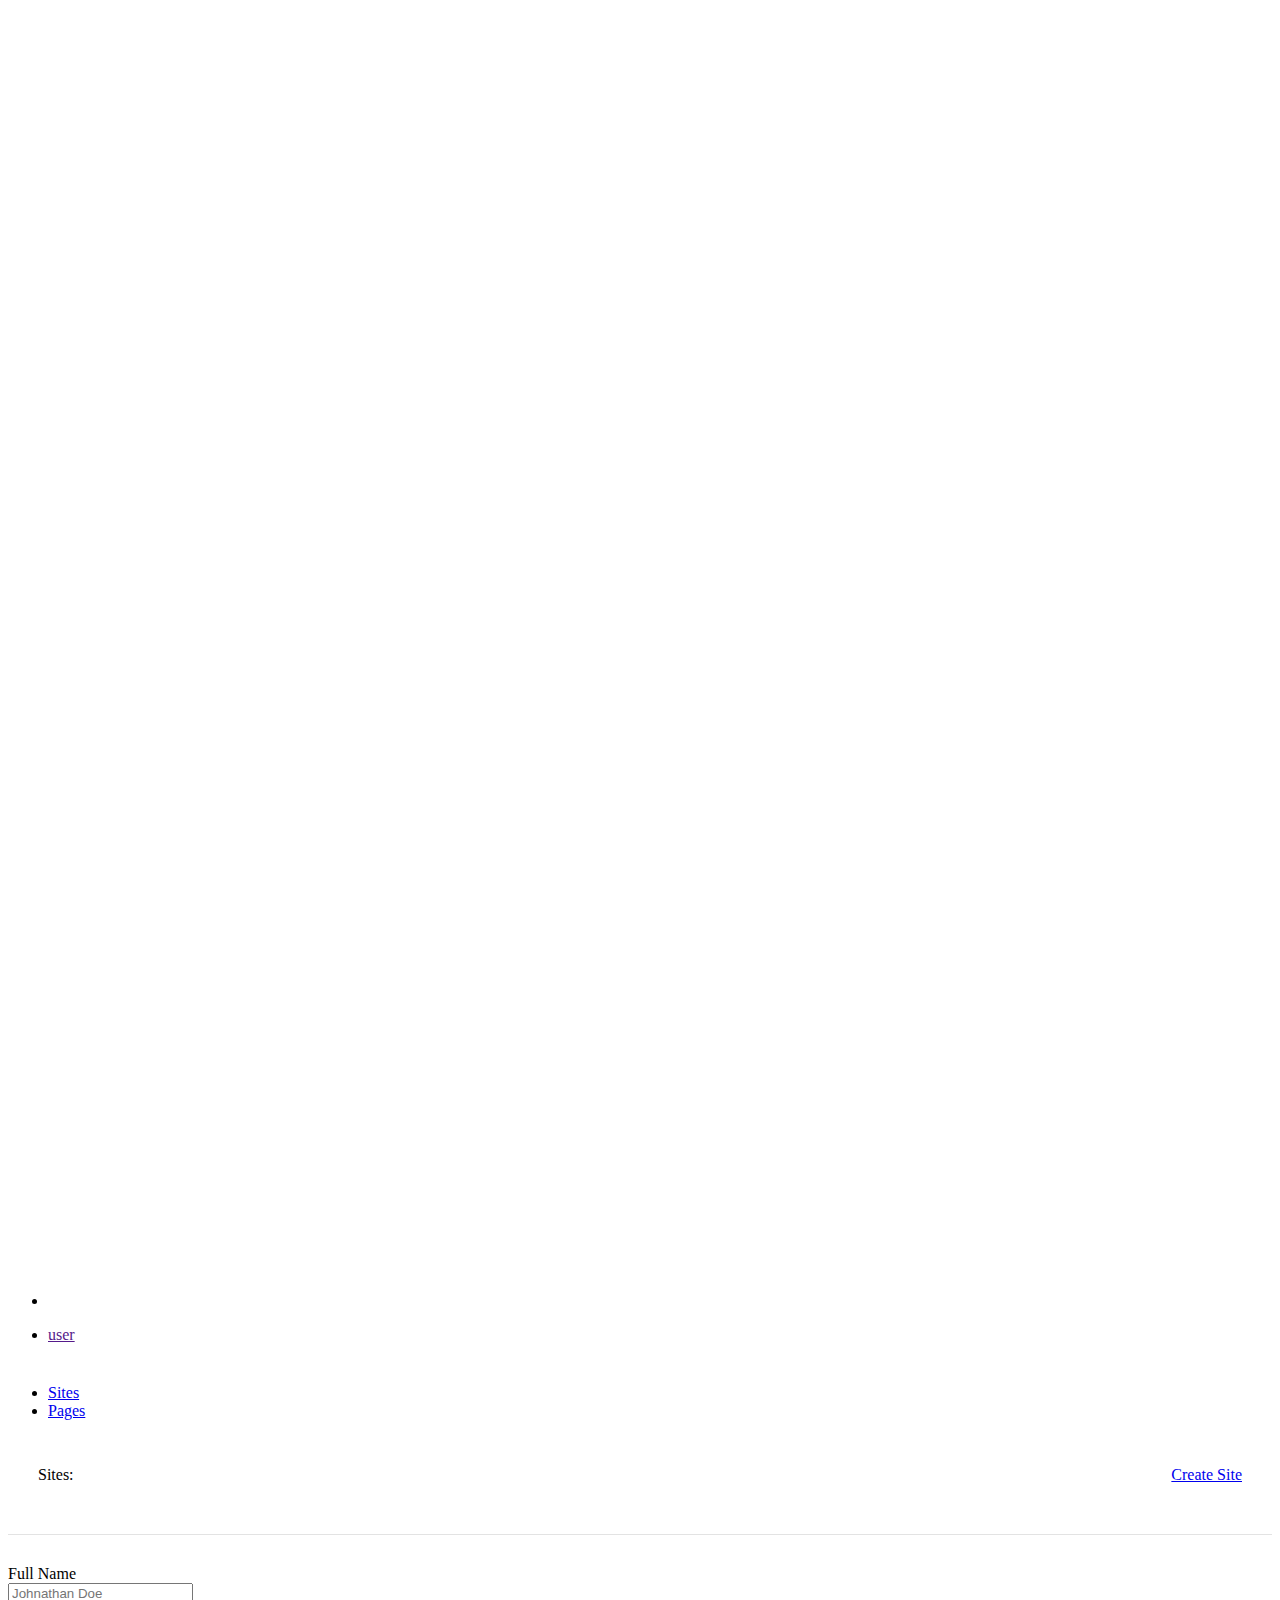
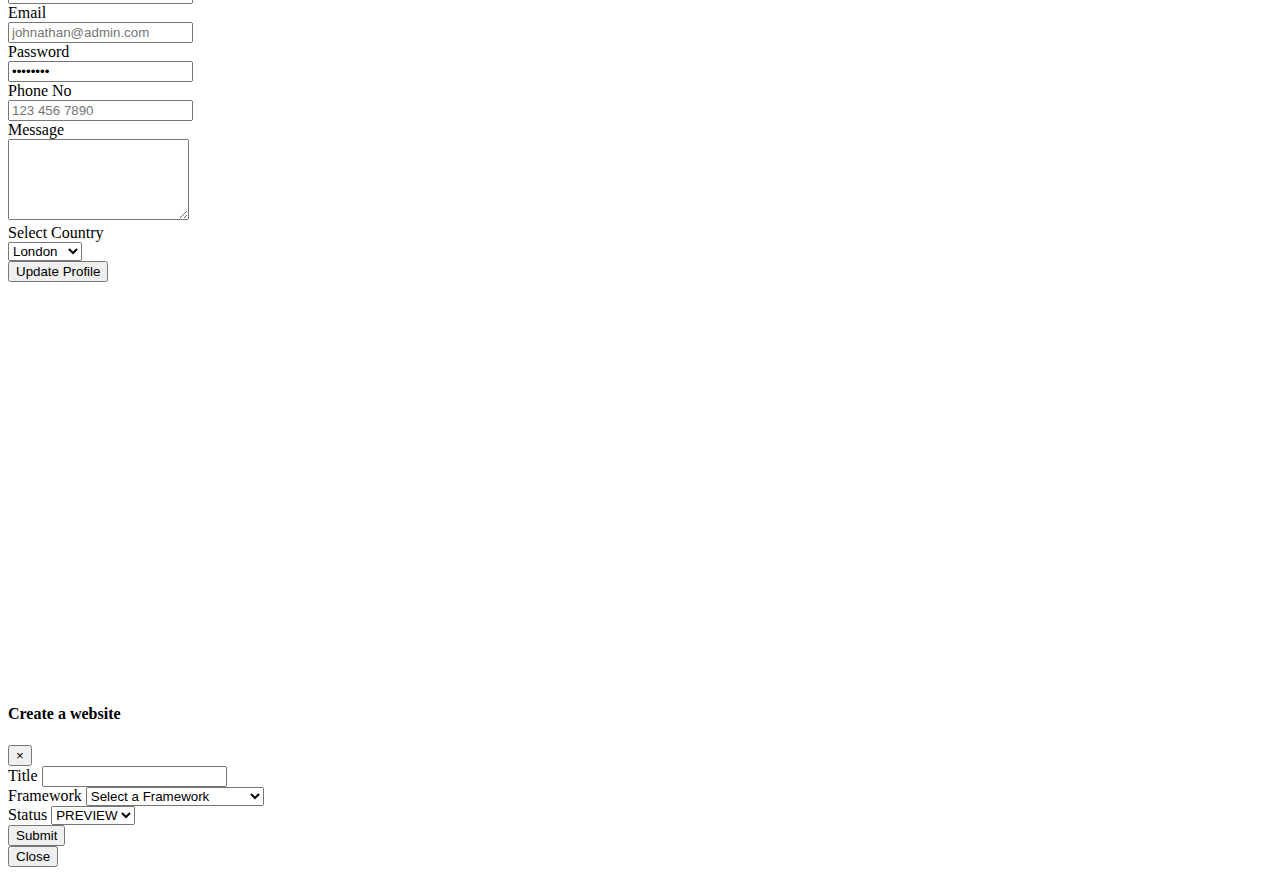
==== index.html @ ac880af2 "going up" ====
<!DOCTYPE html>
<html lang="en">

<head>
    <meta charset="utf-8">
    <meta http-equiv="X-UA-Compatible" content="IE=edge">
    <!-- Tell the browser to be responsive to screen width -->
    <meta name="viewport" content="width=device-width, initial-scale=1">
    <meta name="description" content="">
    <meta name="author" content="">
    <!-- Favicon icon -->
    <link rel="icon" href="https://assets.xbox.com/xbcservicewebwww-1805-23141-0-0-main-rolling/shell/images/favicon.ico">
    <title>Builder</title>
    <!-- Bootstrap Core CSS -->
    <link href="assets/plugins/bootstrap/css/bootstrap.min.css" rel="stylesheet">
    <link href="css/dragula.min.css" rel="stylesheet">
    <!-- Custom CSS -->
    <link href="css/style.css" rel="stylesheet">

    <link href="css/sweetalert.css" rel="stylesheet">
    <!-- You can change the theme colors from here -->

    <style>
        .profiletimeline{
            margin: 30px 50px;
        }
    </style>
    <link href="css/colors/blue.css" id="theme" rel="stylesheet">
    <!-- HTML5 Shim and Respond.js IE8 support of HTML5 elements and media queries -->
    <!-- WARNING: Respond.js doesn't work if you view the page via file:// -->
    <!--[if lt IE 9]>
    <script src="https://oss.maxcdn.com/libs/html5shiv/3.7.0/html5shiv.js"></script>
    <script src="https://oss.maxcdn.com/libs/respond.js/1.4.2/respond.min.js"></script>
<![endif]-->
</head>

<body class="fix-header fix-sidebar card-no-border">
    <!-- ============================================================== -->
    <!-- Preloader - style you can find in spinners.css -->
    <!-- ============================================================== -->
    <div class="preloader">
        <svg class="circular" viewBox="25 25 50 50">
            <circle class="path" cx="50" cy="50" r="20" fill="none" stroke-width="2" stroke-miterlimit="10" /> </svg>
    </div>
    <!-- ============================================================== -->
    <!-- Main wrapper - style you can find in pages.scss -->
    <!-- ============================================================== -->
    <div id="main-wrapper">
        <!-- ============================================================== -->
        <!-- Topbar header - style you can find in pages.scss -->
        <!-- ============================================================== -->
        <header class="topbar">
            <nav class="navbar top-navbar navbar-toggleable-sm navbar-light">

                <div class="navbar-header">
                    <a class="navbar-brand" href="/">
                        <!-- Logo icon --><b>
                            <!--You can put here icon as well // <i class="wi wi-sunset"></i> //-->
                            
                            <!-- Light Logo icon -->
                            <!-- <img src="assets/images/gennielogo2.png" style="width: 40px;" alt="homepage" class="light-logo" /> -->
                        </b>
                        <!--End Logo icon -->
                        <!-- Logo text --><span>
                         
                         <!-- Light Logo text   
                          <img src="assets/images/gennielogo2.png" class="light-logo img-responsive" style="width: 40px;" alt="homepage" /></span> </a> */ --> 
                </div>

                <div class="navbar-collapse">

                    <ul class="navbar-nav mr-auto mt-md-0">
                        <!-- This is  -->
                        <li class="nav-item"> <a class="nav-link nav-toggler hidden-md-up text-muted waves-effect waves-dark" href="javascript:void(0)"><i class="mdi mdi-menu"></i></a> </li>

                        
                        </li>
                    </ul>

                    <ul class="navbar-nav my-lg-0">

                        <li class="nav-item dropdown">
                            <a class="nav-link dropdown-toggle has-arrow waves-effect waves-dark" href="" data-toggle="dropdown" aria-haspopup="true" aria-expanded="false">user<span class="caret"></span></a>
                        </li>
                    </ul>
                </div>
            </nav>
        </header>

         

        <div class="page-wrapper" style="">

            <div class="container-fluid">

                <div class="row">
                    <div class="col-12" id="dragtocontainer" style="margin-top: 40px;height: 100vh;">



                        <div class="col-12">
                            <div class="card">
                                <!-- Nav tabs -->
                                <ul class="nav nav-tabs profile-tab" role="tablist">
                                    <li class="nav-item"> <a class="nav-link active show" data-toggle="tab" href="#home" role="tab" aria-selected="true">Sites</a> </li>
                                    <!--<li class="nav-item"> <a class="nav-link" data-toggle="tab" href="#profile" role="tab" aria-selected="false">Profile</a> </li>-->
                                    <li class="nav-item"> <a class="nav-link" data-toggle="tab" href="#settings" role="tab" aria-selected="false">Pages</a> </li>
                                </ul>
                                <!-- Tab panes -->
                                <div class="tab-content">
                                    <div class="tab-pane active show" id="home" role="tabpanel">
                                        <div class="card-body">
                                            <div style="border-bottom: 1px solid rgba(128, 128, 128, 0.22);padding-bottom: 20px;">
                                                <p class="text-left" style="display: inline-block;margin: 30px">Sites: <span id="sitesCount"></span></p>
                                                <a href="#createWebsite" class="btn btn-md btn-success" data-toggle="modal" style="margin: 30px;display: inline-block;float:right"> Create Site</a>
                                            </div>
                                            <div class="profiletimeline">
                                                
                                                

                                            </div>
                                        </div>
                                        
                                    </div>
                                        <div class="tab-pane" id="settings" role="tabpanel">
                                        <div class="card-body">
                                            <form class="form-horizontal form-material">
                                                <div class="form-group">
                                                    <label class="col-md-12">Full Name</label>
                                                    <div class="col-md-12">
                                                        <input type="text" placeholder="Johnathan Doe" class="form-control form-control-line">
                                                    </div>
                                                </div>
                                                <div class="form-group">
                                                    <label for="example-email" class="col-md-12">Email</label>
                                                    <div class="col-md-12">
                                                        <input type="email" placeholder="johnathan@admin.com" class="form-control form-control-line" name="example-email" id="example-email">
                                                    </div>
                                                </div>
                                                <div class="form-group">
                                                    <label class="col-md-12">Password</label>
                                                    <div class="col-md-12">
                                                        <input type="password" value="password" class="form-control form-control-line">
                                                    </div>
                                                </div>
                                                <div class="form-group">
                                                    <label class="col-md-12">Phone No</label>
                                                    <div class="col-md-12">
                                                        <input type="text" placeholder="123 456 7890" class="form-control form-control-line">
                                                    </div>
                                                </div>
                                                <div class="form-group">
                                                    <label class="col-md-12">Message</label>
                                                    <div class="col-md-12">
                                                        <textarea rows="5" class="form-control form-control-line"></textarea>
                                                    </div>
                                                </div>
                                                <div class="form-group">
                                                    <label class="col-sm-12">Select Country</label>
                                                    <div class="col-sm-12">
                                                        <select class="form-control form-control-line">
                                                            <option>London</option>
                                                            <option>India</option>
                                                            <option>Usa</option>
                                                            <option>Canada</option>
                                                            <option>Thailand</option>
                                                        </select>
                                                    </div>
                                                </div>
                                                <div class="form-group">
                                                    <div class="col-sm-12">
                                                        <button class="btn btn-success">Update Profile</button>
                                                    </div>
                                                </div>
                                            </form>
                                        </div>
                                    </div>
                                </div>
                            </div>
                        </div>






                        </div>
                    </div>

                </div>
                <!-- ============================================================== -->
                <!-- End PAge Content -->
                <!-- ============================================================== -->
            
                
        </div>






        <!--      modal    -->
        <div class="modal fade show" tabindex="-1" id="createWebsite" role="dialog" aria-labelledby="modal" style="padding-right: 16px;">
            <div class="modal-dialog modal-lg">
                <div class="modal-content">
                    <div class="modal-header">
                        <h4 class="modal-title" id="myLargeModalLabel">Create a website</h4>
                        <button type="button" class="close" data-dismiss="modal" aria-hidden="true">×</button>
                    </div>
                    <div class="modal-body">
                            <form class="createuser">
                                    <div class="form-body">

                                        <div class="row p-t-20">
                                            <div class="col-md-12">
                                                <div class="form-group">
                                                    <label class="control-label">Title</label>
                                                    <input type="text" id="websitetitle" class="form-control" placeholder="" required>
                                                </div>
                                            </div>

                                        </div>
                                        <!--/row-->
                                        <div class="row">
                                            <div class="col-md-6">
                                                <div class="form-group has-success">
                                                    <label class="control-label">Framework</label>
                                                    <select class="form-control custom-select" name="role" id="role" required>
                                                        <option value="">Select a Framework</option>
                                                        <option value="Bootstrap4">Bootstrap 4</option>
                                                        <option value="Bootstrap3">Bootstrap 3</option>
                                                        <option value="MWF">Microsoft Web Framework</option>
                                                        <option value="Materialize">Materialize</option>
                                                        <option value="Foundation">Foundation</option>
                                                    </select>
                                                </div>
                                            </div>
                                            <div class="col-md-6">
                                                <div class="form-group has-success">
                                                    <label class="control-label">Status</label>
                                                    <select class="form-control custom-select" name="role" id="role" required>
                                                        
                                                        <option value="PREVIEW" selected>PREVIEW</option>
                                                        <option value="LIVE">LIVE</option>

                                                    </select>
                                                </div>
                                            </div>
                                        </div>
                                        
                                    </div>
                                    <div class="form-actions">
                                        <button type="submit" class="btn btn-success btn-lg"> <i class="fa fa-check"></i> Submit</button>
                                    </div>
                                </form>
                    </div>
                    <div class="modal-footer">
                        <button type="button" class="btn btn-danger waves-effect text-left" data-dismiss="modal">Close</button>
                    </div>
                </div>
                <!-- /.modal-content -->
            </div>
            <!-- /.modal-dialog -->
    </div>
    <!--      -->








        </div>
        <!-- ============================================================== -->
        <!-- End Page wrapper  -->
        <!-- ============================================================== -->
    </div>

    <script src="assets/plugins/jquery/jquery.min.js"></script>
    <!-- Bootstrap tether Core JavaScript -->
    <script src="assets/plugins/bootstrap/js/tether.min.js"></script>
    <script src="assets/plugins/bootstrap/js/bootstrap.min.js"></script>
    <!-- slimscrollbar scrollbar JavaScript -->
    <script src="js/jquery.slimscroll.js"></script>
    <!--Wave Effects -->
    <script src="js/waves.js"></script>
    <!--Menu sidebar -->
    <script src="js/sidebarmenu.js"></script>
    <!--stickey kit -->
    <script src="assets/plugins/sticky-kit-master/dist/sticky-kit.min.js"></script>
    <!--Custom JavaScript -->
    <script src="js/dragula.min.js"></script>
    <script src="js/custom.min.js"></script>
    <script>

        $(document).ready(function(){

            $(".preloader").show();

            (()=>{
                getAllsites();
            })();

            function getAllsites(){

                $.ajax({
                    method: 'GET',
                    url: 'http://localhost:3000/website',
                    success: (data)=>{
                        console.log(data);
                        displayAllsites(data.resp);
                        $(".preloader").fadeOut(500);
                    },
                    error: (err)=>{
                        console.log(err);
                    }
                })

            }

            function displayAllsites(sites){

                $("#sitesCount").text(sites.length);

                let listHtml = '';

                for(let site in sites){
                    console.log(sites[site]);
                    listHtml += `<div class="sl-item" style="border-bottom: 1px solid rgba(128, 128, 128, 0.22);padding-bottom: 30px;">
                                                    <div class="sl-right">
                                                        <div>
                                                            <h3 class="m-t-10"> ${sites[site].title} </h3>
                                                            <span class="badge badge-success" style="position: absolute;top:0;right:0">${sites[site].status}</span>
                                                            <p style=""><span style="float: right;font-size: 20px;">Created: <span class="">${sites[site].createdAt}</span></span>
                                                            <span style="font-size: 20px">Author: <span class="">${sites[site].author}</span></span></p>
                                                            <p style="display: inline-block"><span style="font-size: 20px">Pages: <span class="">${sites[site].pages}</span></span></p>
                                        
                                                            <p style="float: right;display: inline-block"><span style="font-size: 20px">Framework: <span class="">${sites[site].framework}</span></span></p>
                                                            
                                                        </div>
                                                        <div class="like-comm m-t-20"> 
                                                            <div><a href="#" class="btn btn-info editthisWebsite" data-edit="${sites[site]._id}"> Edit</a>
                                                                <a href="#" class="btn btn-danger deletethiswebsite" data-delete="${sites[site]._id}"> Delete</a>

                                                            </div>
                                                        </div>
                                                    </div>
                                                </div>`
                }
                
                

                setTimeout(()=>{
                    $(".profiletimeline").empty().append(listHtml);
                    $(".editthisWebsite").click(EditThisWebsite);
                    $(".deletethiswebsite").click(deleteThisWebsite);
                }, 0);

            }

            //delete website
            function deleteThisWebsite(){

                let id = $(this).data("delete").trim();

                return simpleCrudOp("DELETE", id, "website");

            }

            function EditThisWebsite(){


            }

            //run certain crup ops
            function simpleCrudOp(method, id, type){
                let urlTogo;
                if(type == 'website'){
                    urlTogo = "http://localhost:3000/website";
                }else{
                    urlTogo = "http://localhost:3000/page";
                }

                swal({
                    title: 'Are you sure?',
                    text: "You won't be able to revert this!",
                    type: 'warning',
                    showCancelButton: true,
                    confirmButtonColor: '#3085d6',
                    cancelButtonColor: '#d33',
                    confirmButtonText: 'Yes, Remove!'
                    }, (result) => {
                    if (result) {

                        return runAjax(method, urlTogo, id);

                    }
                });


            }

            function runAjax(prsdmethod, urlTogo, id){

                $.ajax({
                    method: prsdmethod,
                    url: `${urlTogo}/${id}`,
                    success: (data)=>{
                        console.log(data);
                        let srresp = data.resp == null ? data.message : data.message+" "+JSON.stringify(data.resp); 
                            swal(
                                data.notice,
                                srresp,
                                data.notice,
                            )

                        getAllsites();
                    },
                    error: (err)=>{
                        console.log(err);
                    }

                    });
                }

            
        });
    </script>
    <script src="js/sweetalert.min.js"></script>
</body>

</html>
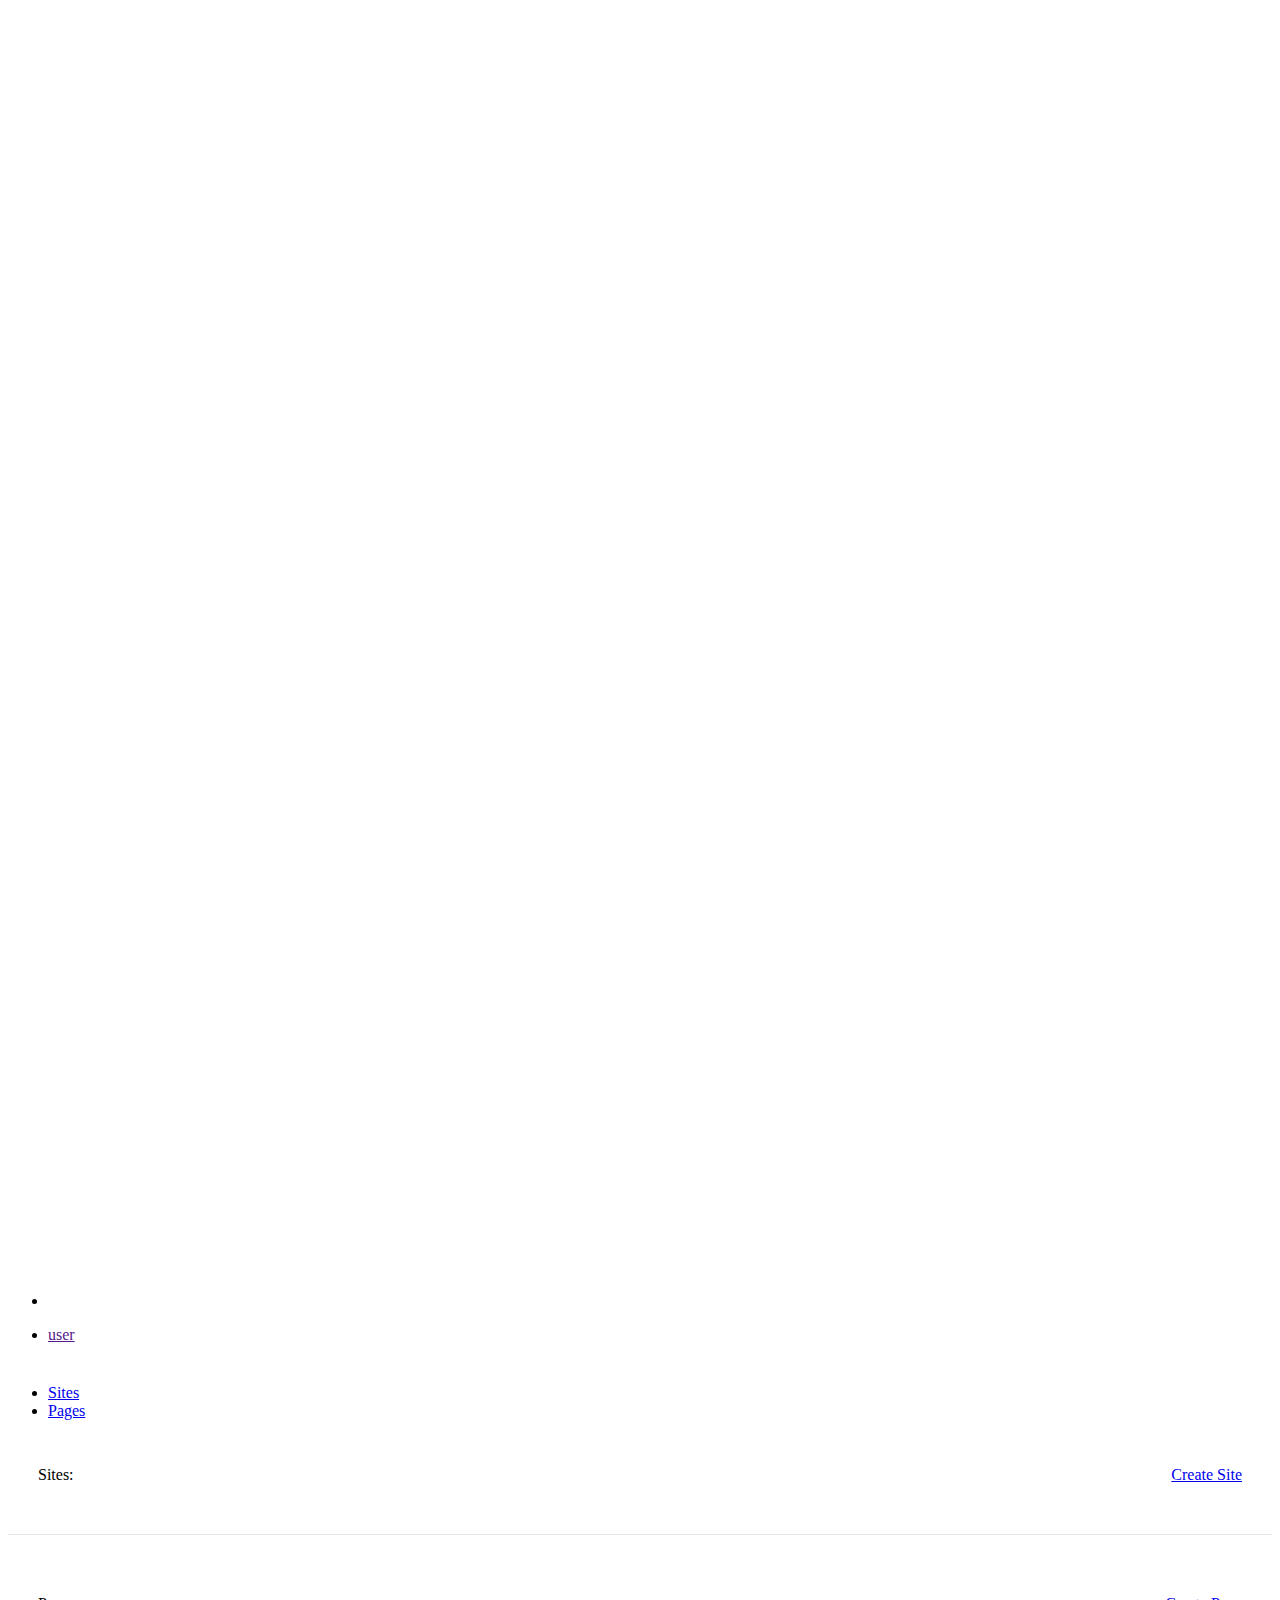
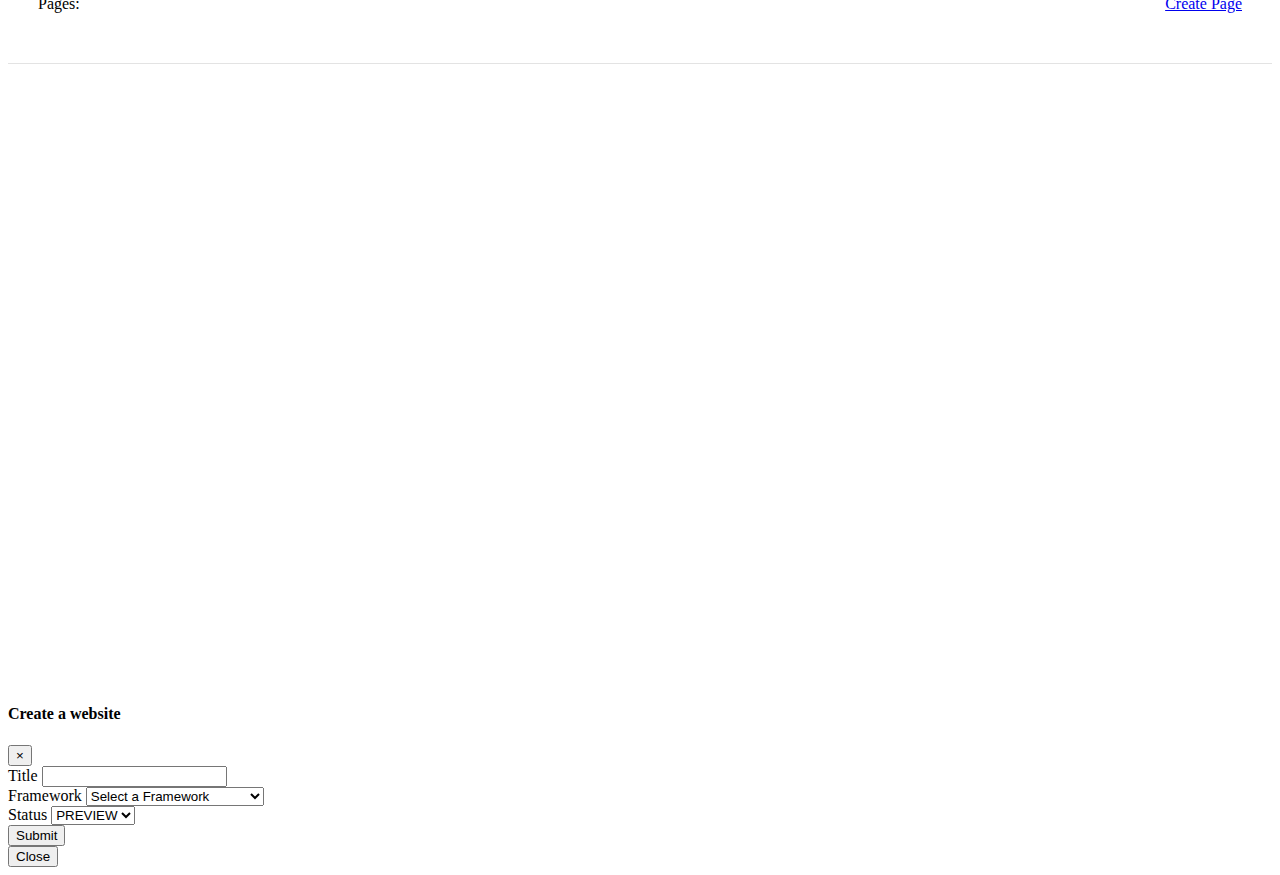
==== commit b9b99a5c: "dsf" ====
--- a/index.html
+++ b/index.html
@@ -114,7 +114,7 @@
                                                 <p class="text-left" style="display: inline-block;margin: 30px">Sites: <span id="sitesCount"></span></p>
                                                 <a href="#createWebsite" class="btn btn-md btn-success" data-toggle="modal" style="margin: 30px;display: inline-block;float:right"> Create Site</a>
                                             </div>
-                                            <div class="profiletimeline">
+                                            <div class="profiletimeline UserCurrentPages">
                                                 
                                                 
 
@@ -124,55 +124,15 @@
                                     </div>
                                         <div class="tab-pane" id="settings" role="tabpanel">
                                         <div class="card-body">
-                                            <form class="form-horizontal form-material">
-                                                <div class="form-group">
-                                                    <label class="col-md-12">Full Name</label>
-                                                    <div class="col-md-12">
-                                                        <input type="text" placeholder="Johnathan Doe" class="form-control form-control-line">
-                                                    </div>
-                                                </div>
-                                                <div class="form-group">
-                                                    <label for="example-email" class="col-md-12">Email</label>
-                                                    <div class="col-md-12">
-                                                        <input type="email" placeholder="johnathan@admin.com" class="form-control form-control-line" name="example-email" id="example-email">
-                                                    </div>
-                                                </div>
-                                                <div class="form-group">
-                                                    <label class="col-md-12">Password</label>
-                                                    <div class="col-md-12">
-                                                        <input type="password" value="password" class="form-control form-control-line">
-                                                    </div>
-                                                </div>
-                                                <div class="form-group">
-                                                    <label class="col-md-12">Phone No</label>
-                                                    <div class="col-md-12">
-                                                        <input type="text" placeholder="123 456 7890" class="form-control form-control-line">
-                                                    </div>
-                                                </div>
-                                                <div class="form-group">
-                                                    <label class="col-md-12">Message</label>
-                                                    <div class="col-md-12">
-                                                        <textarea rows="5" class="form-control form-control-line"></textarea>
-                                                    </div>
-                                                </div>
-                                                <div class="form-group">
-                                                    <label class="col-sm-12">Select Country</label>
-                                                    <div class="col-sm-12">
-                                                        <select class="form-control form-control-line">
-                                                            <option>London</option>
-                                                            <option>India</option>
-                                                            <option>Usa</option>
-                                                            <option>Canada</option>
-                                                            <option>Thailand</option>
-                                                        </select>
-                                                    </div>
-                                                </div>
-                                                <div class="form-group">
-                                                    <div class="col-sm-12">
-                                                        <button class="btn btn-success">Update Profile</button>
-                                                    </div>
-                                                </div>
-                                            </form>
+                                            <div style="border-bottom: 1px solid rgba(128, 128, 128, 0.22);padding-bottom: 20px;">
+                                                <p class="text-left" style="display: inline-block;margin: 30px">Pages: <span id="sitesCount"></span></p>
+                                                <a href="javascript:void(0)" class="btn btn-md btn-success" id="createPage" data-toggle="modal" style="margin: 30px;display: inline-block;float:right"> Create Page</a>
+                                            </div>
+                                            <div class="profiletimeline">
+                                                
+                                                
+
+                                            </div>
                                         </div>
                                     </div>
                                 </div>
@@ -209,7 +169,7 @@
                         <button type="button" class="close" data-dismiss="modal" aria-hidden="true">×</button>
                     </div>
                     <div class="modal-body">
-                            <form class="createuser">
+                            <form class="createthewebsite">
                                     <div class="form-body">
 
                                         <div class="row p-t-20">
@@ -226,7 +186,7 @@
                                             <div class="col-md-6">
                                                 <div class="form-group has-success">
                                                     <label class="control-label">Framework</label>
-                                                    <select class="form-control custom-select" name="role" id="role" required>
+                                                    <select class="form-control custom-select" name="framework" id="framework" required>
                                                         <option value="">Select a Framework</option>
                                                         <option value="Bootstrap4">Bootstrap 4</option>
                                                         <option value="Bootstrap3">Bootstrap 3</option>
@@ -239,7 +199,7 @@
                                             <div class="col-md-6">
                                                 <div class="form-group has-success">
                                                     <label class="control-label">Status</label>
-                                                    <select class="form-control custom-select" name="role" id="role" required>
+                                                    <select class="form-control custom-select" name="status" id="status" required>
                                                         
                                                         <option value="PREVIEW" selected>PREVIEW</option>
                                                         <option value="LIVE">LIVE</option>
@@ -302,7 +262,12 @@
             (()=>{
                 getAllsites();
             })();
-
+            
+
+            $(".createthewebsite").submit(createWebsite);
+            $("#createPage").click(()=>{
+                window.location.assign("./home.html?create");
+            });
             function getAllsites(){
 
                 $.ajax({
@@ -328,11 +293,12 @@
 
                 for(let site in sites){
                     console.log(sites[site]);
+                    let StateClass = sites[site].status == "PREVIEW" ? "badge-warning" : "badge-success";
                     listHtml += `<div class="sl-item" style="border-bottom: 1px solid rgba(128, 128, 128, 0.22);padding-bottom: 30px;">
-                                                    <div class="sl-right">
+                                                    <div class="sl-right" style="position: relative">
                                                         <div>
                                                             <h3 class="m-t-10"> ${sites[site].title} </h3>
-                                                            <span class="badge badge-success" style="position: absolute;top:0;right:0">${sites[site].status}</span>
+                                                            <span class="badge ${StateClass}" style="position: absolute;top:0;right:0">${sites[site].status}</span>
                                                             <p style=""><span style="float: right;font-size: 20px;">Created: <span class="">${sites[site].createdAt}</span></span>
                                                             <span style="font-size: 20px">Author: <span class="">${sites[site].author}</span></span></p>
                                                             <p style="display: inline-block"><span style="font-size: 20px">Pages: <span class="">${sites[site].pages}</span></span></p>
@@ -353,7 +319,7 @@
                 
 
                 setTimeout(()=>{
-                    $(".profiletimeline").empty().append(listHtml);
+                    $(".UserCurrentPages").empty().append(listHtml);
                     $(".editthisWebsite").click(EditThisWebsite);
                     $(".deletethiswebsite").click(deleteThisWebsite);
                 }, 0);
@@ -409,7 +375,7 @@
                     url: `${urlTogo}/${id}`,
                     success: (data)=>{
                         console.log(data);
-                        let srresp = data.resp == null ? data.message : data.message+" "+JSON.stringify(data.resp); 
+                        let srresp = data.resp == null ? data.message : data.message; 
                             swal(
                                 data.notice,
                                 srresp,
@@ -423,7 +389,37 @@
                     }
 
                     });
+            }
+
+            function createWebsite(e){
+
+                e.preventDefault();
+
+                let webbsiteName = escape($("#websitetitle").val().toString().trim());
+                let frameworkToUse = escape($("#framework").val().toString().trim());
+                let websiteStatus = escape($("#status").val().toString().trim());
+                
+                if(webbsiteName, websiteStatus, frameworkToUse){
+
+                    $.ajax({
+                        method: "POST",
+                        url: "http://localhost:3000/website",
+                        data: {title: webbsiteName, framework: frameworkToUse, status: websiteStatus},
+                        success: (data)=>{
+                            console.log(data);
+                            swal(
+                                data.notice,
+                                data.message,
+                                data.notice.toLowerCase()
+                            );
+                            getAllsites();
+                            $("#createWebsite .close").trigger("click");
+                        }
+                    });
+
                 }
+
+            }
 
             
         });
